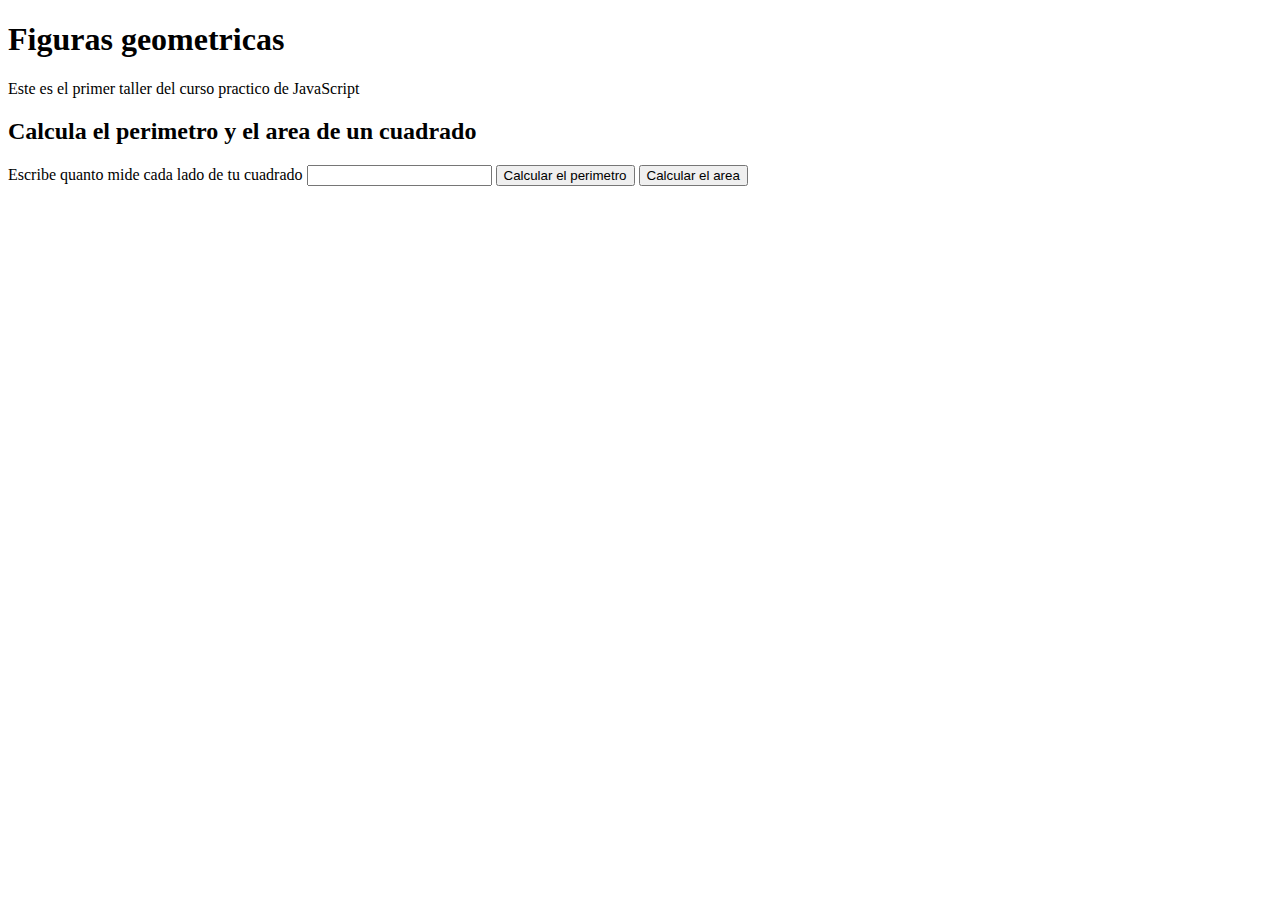
==== figuras.html @ 8da3b26d "Aggiunti i file figuras.html e figuras.js al progetto" ====
<!DOCTYPE html>
<html lang="en">
  <head>
    <meta charset="UTF-8" />
    <meta http-equiv="X-UA-Compatible" content="IE=edge" />
    <meta name="viewport" content="width=device-width, initial-scale=1.0" />
    <title>Figuras geometricas | Curso Practico de JavaScript</title>
    <script src="./figuras.js"></script>
  </head>
  <body>
    <header>
      <h1>Figuras geometricas</h1>
      <p>Este es el primer taller del curso practico de JavaScript</p>
    </header>
    <section>
      <h2>Calcula el perimetro y el area de un cuadrado</h2>
      <form action="">
        <label for="inputCuadrado">Escribe quanto mide cada lado de tu cuadrado</label>
        <input id="inputCuadrado" type="number" />
        <button type="button" onclick="calcularPerimetroCuadrado()">Calcular el perimetro</button>
        <button type="button" onclick="calcularAreaCuadrado()">Calcular el area</button>
      </form>
    </section>

    <!-- <script src="./figuras.js"></script> -->
  </body>
</html>
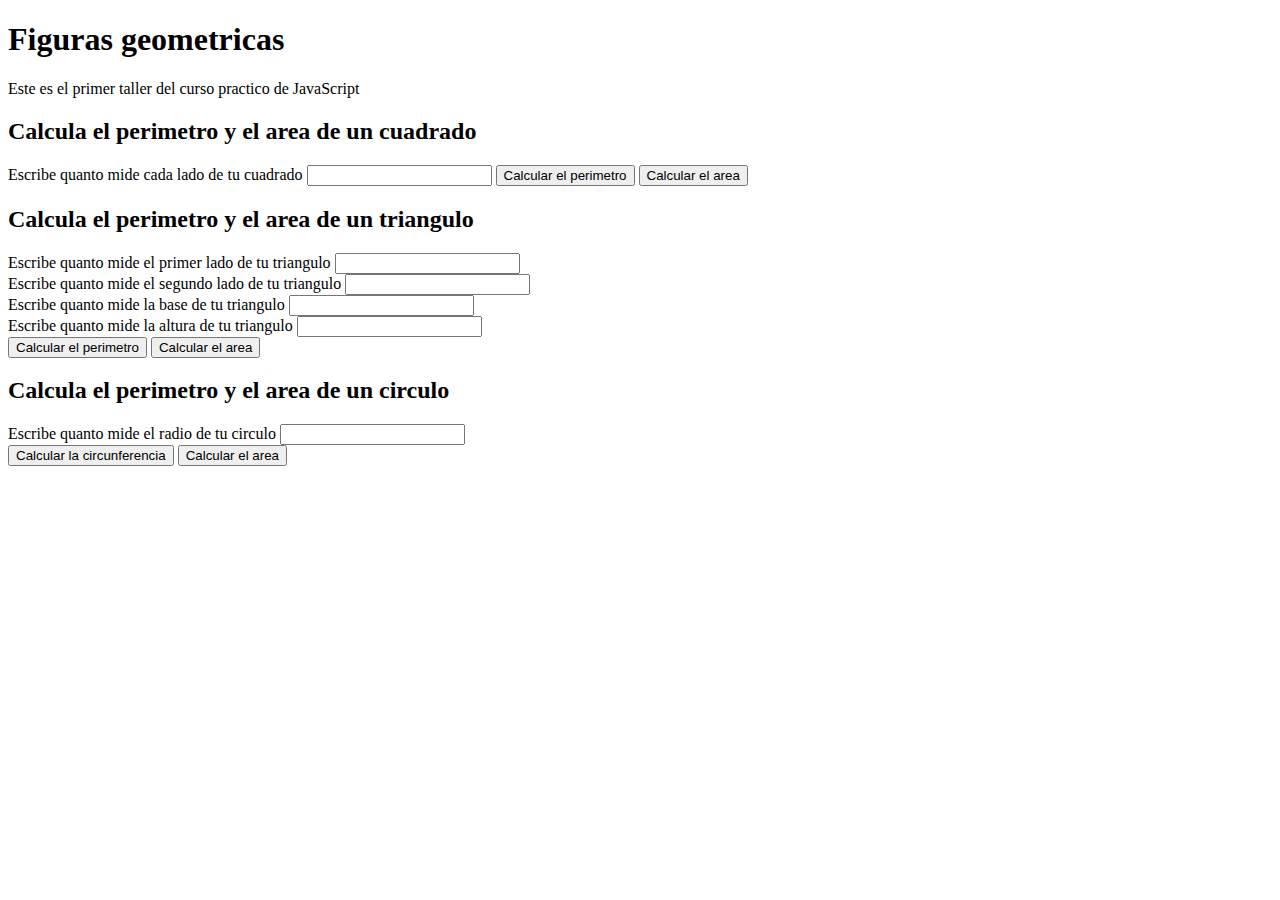
==== commit e43e4b80: "figuras.html and figuras.js modified: added the js code interacting with the html document" ====
--- a/figuras.html
+++ b/figuras.html
@@ -5,23 +5,78 @@
     <meta http-equiv="X-UA-Compatible" content="IE=edge" />
     <meta name="viewport" content="width=device-width, initial-scale=1.0" />
     <title>Figuras geometricas | Curso Practico de JavaScript</title>
-    <script src="./figuras.js"></script>
   </head>
   <body>
     <header>
       <h1>Figuras geometricas</h1>
       <p>Este es el primer taller del curso practico de JavaScript</p>
     </header>
+
+    <!-- Cuadrado -->
     <section>
       <h2>Calcula el perimetro y el area de un cuadrado</h2>
       <form action="">
-        <label for="inputCuadrado">Escribe quanto mide cada lado de tu cuadrado</label>
+        <label for="inputCuadrado"
+          >Escribe quanto mide cada lado de tu cuadrado</label
+        >
         <input id="inputCuadrado" type="number" />
-        <button type="button" onclick="calcularPerimetroCuadrado()">Calcular el perimetro</button>
-        <button type="button" onclick="calcularAreaCuadrado()">Calcular el area</button>
+        <button type="button" onclick="calcularPerimetroCuadrado()">
+          Calcular el perimetro
+        </button>
+        <button type="button" onclick="calcularAreaCuadrado()">
+          Calcular el area
+        </button>
       </form>
     </section>
 
-    <!-- <script src="./figuras.js"></script> -->
+    <!-- Triangulo -->
+    <section>
+      <h2>Calcula el perimetro y el area de un triangulo</h2>
+      <form action="">
+        <div>
+          <label for="inputLadoTriangulo1"
+            >Escribe quanto mide el primer lado de tu triangulo</label
+          >
+          <input id="inputLadoTriangulo1" type="number" />
+        </div>
+        <div>
+          <label for="inputLadoTriangulo2"
+            >Escribe quanto mide el segundo lado de tu triangulo</label
+          >
+          <input id="inputLadoTriangulo2" type="number" />
+        </div>
+        <div>
+          <label for="inputBaseTriangulo"
+            >Escribe quanto mide la base de tu triangulo</label
+          >
+          <input id="inputBaseTriangulo" type="number" />
+        </div>
+        <div>
+          <label for="inputAlturaTriangulo"
+            >Escribe quanto mide la altura de tu triangulo</label
+          >
+          <input id="inputAlturaTriangulo" type="number" />
+        </div>
+        <button type="button" onclick="calcularPerimetroTriangulo()">Calcular el perimetro</button>
+        <button type="button" onclick="calcularAreaTriangulo()">Calcular el area</button>
+      </form>
+    </section>
+
+    <!-- Circulo -->
+    <section>
+      <h2>Calcula el perimetro y el area de un circulo</h2>
+      <form action="">
+        <div>
+          <label for="inputRadioCirculo">Escribe quanto mide el radio de tu circulo</label>
+          <input id="inputRadioCirculo" type="number"></input>
+        </div>
+        <div>
+          <button type="button" onclick="calcularCircunferenciaCirculo()">Calcular la circunferencia</button>
+          <button type="button" onclick="calcularAreaCirculo()">Calcular el area</button>
+        </div>
+      </form>
+    </section>
+
+    <script src="./figuras.js"></script>
   </body>
 </html>
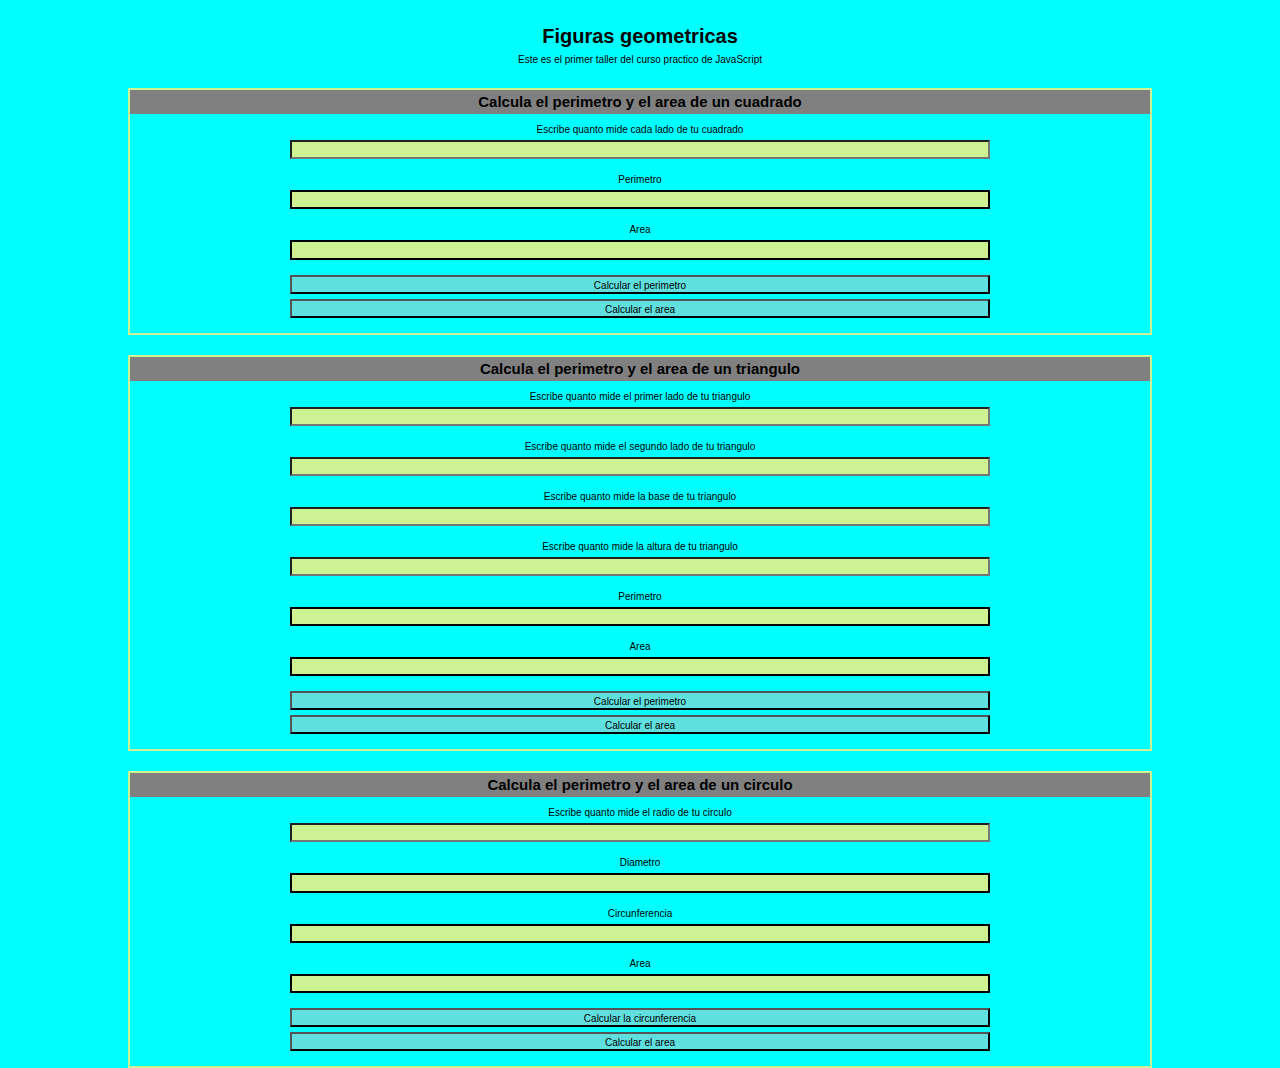
==== commit 7555fadc: "Project Figuras: modified figuras.html and figuras.js, added figuras-styles.css" ====
--- a/figuras.html
+++ b/figuras.html
@@ -1,82 +1,112 @@
 <!DOCTYPE html>
 <html lang="en">
-  <head>
-    <meta charset="UTF-8" />
-    <meta http-equiv="X-UA-Compatible" content="IE=edge" />
-    <meta name="viewport" content="width=device-width, initial-scale=1.0" />
-    <title>Figuras geometricas | Curso Practico de JavaScript</title>
-  </head>
-  <body>
+
+<head>
+  <meta charset="UTF-8" />
+  <meta http-equiv="X-UA-Compatible" content="IE=edge" />
+  <meta name="viewport" content="width=device-width, initial-scale=1.0" />
+  <title>Figuras geometricas | Curso Practico de JavaScript</title>
+  <link rel="stylesheet" href="./figuras-styles.css">
+</head>
+
+<body>
+  <main>
     <header>
       <h1>Figuras geometricas</h1>
       <p>Este es el primer taller del curso practico de JavaScript</p>
     </header>
+    <section class="figuras">
+      <!-- Cuadrado -->
+      <article class="figuras-cuadrado">
+        <h2>Calcula el perimetro y el area de un cuadrado</h2>
+        <form class="data-form" action="">
+          <div class="figuras-data-input">
+            <label for="inputCuadrado">Escribe quanto mide cada lado de tu cuadrado</label>
+            <input id="inputCuadrado" type="number" />
+          </div>
+          <div class="figuras-data-output">
+            <label for="">Perimetro</label>
+            <p id="output-perimetro-cuadrado"></p>
+          </div>
+          <div class="figuras-data-output">
+            <label for="">Area</label>
+            <p id="output-area-cuadrado"></p>
+          </div>
+          <div class="figuras-data-submit">
+            <button type="button" onclick="calcularPerimetroCuadrado()">
+              <span class="data-submit--textvalue">Calcular el perimetro</span>
+            </button>
+            <button type="button" onclick="calcularAreaCuadrado()">
+              <span class="data-submit--textvalue">Calcular el area</span>
+            </button>
+          </div>
+        </form>
+      </article>
+      <!-- Triangulo -->
+      <article class="figuras-triangulo">
+        <h2>Calcula el perimetro y el area de un triangulo</h2>
+        <form class="data-form" action="">
+          <div class="figuras-data-input">
+            <label for="inputLadoTriangulo1">Escribe quanto mide el primer lado de tu triangulo</label>
+            <input id="inputLadoTriangulo1" type="number" />
+          </div>
+          <div class="figuras-data-input">
+            <label for="inputLadoTriangulo2">Escribe quanto mide el segundo lado de tu triangulo</label>
+            <input id="inputLadoTriangulo2" type="number" />
+          </div>
+          <div class="figuras-data-input">
+            <label for="inputBaseTriangulo">Escribe quanto mide la base de tu triangulo</label>
+            <input id="inputBaseTriangulo" type="number" />
+          </div>
+          <div class="figuras-data-input">
+            <label for="inputAlturaTriangulo">Escribe quanto mide la altura de tu triangulo</label>
+            <input id="inputAlturaTriangulo" type="number" />
+          </div>
+          <div class="figuras-data-output">
+            <label for="">Perimetro</label>
+            <p id="output-perimetro-triangulo"></p>
+          </div>
+          <div class="figuras-data-output">
+            <label for="">Area</label>
+            <p id="output-area-triangulo"></p>
+          </div>
+          <div class="figuras-data-submit">
+            <button type="button" onclick="calcularPerimetroTriangulo()"><span class="data-submit--textvalue">Calcular
+                el perimetro</span></button>
+            <button type="button" onclick="calcularAreaTriangulo()"><span class="data-submit--textvalue">Calcular el
+                area</span></button>
+          </div>
+        </form>
+      </article>
+      <!-- Circulo -->
+      <article class="figuras-circulo">
+        <h2>Calcula el perimetro y el area de un circulo</h2>
+        <form class="data-form" action="">
+          <div class="figuras-data-input">
+            <label for="inputRadioCirculo">Escribe quanto mide el radio de tu circulo</label>
+            <input id="inputRadioCirculo" type="number"></input>
+          </div>
+          <div class="figuras-data-output">
+            <label for="">Diametro</label>
+            <p id="output-diametro-circulo"></p>
+          </div>
+          <div class="figuras-data-output">
+            <label for="">Circunferencia</label>
+            <p id="output-circunferencia-circulo"></p>
+          </div>
+          <div class="figuras-data-output">
+            <label for="">Area</label>
+            <p id="output-area-circulo"></p>
+          </div>
+          <div class="figuras-data-submit">
+            <button type="button" onclick="calcularCircunferenciaCirculo()"><span class="data-submit--textvalue">Calcular la circunferencia</span></button>
+            <button type="button" onclick="calcularAreaCirculo()"><span class="data-submit--textvalue">Calcular el area</span></button>
+          </div>
+        </form>
+      </article>
+    </section>
+  </main>
 
-    <!-- Cuadrado -->
-    <section>
-      <h2>Calcula el perimetro y el area de un cuadrado</h2>
-      <form action="">
-        <label for="inputCuadrado"
-          >Escribe quanto mide cada lado de tu cuadrado</label
-        >
-        <input id="inputCuadrado" type="number" />
-        <button type="button" onclick="calcularPerimetroCuadrado()">
-          Calcular el perimetro
-        </button>
-        <button type="button" onclick="calcularAreaCuadrado()">
-          Calcular el area
-        </button>
-      </form>
-    </section>
-
-    <!-- Triangulo -->
-    <section>
-      <h2>Calcula el perimetro y el area de un triangulo</h2>
-      <form action="">
-        <div>
-          <label for="inputLadoTriangulo1"
-            >Escribe quanto mide el primer lado de tu triangulo</label
-          >
-          <input id="inputLadoTriangulo1" type="number" />
-        </div>
-        <div>
-          <label for="inputLadoTriangulo2"
-            >Escribe quanto mide el segundo lado de tu triangulo</label
-          >
-          <input id="inputLadoTriangulo2" type="number" />
-        </div>
-        <div>
-          <label for="inputBaseTriangulo"
-            >Escribe quanto mide la base de tu triangulo</label
-          >
-          <input id="inputBaseTriangulo" type="number" />
-        </div>
-        <div>
-          <label for="inputAlturaTriangulo"
-            >Escribe quanto mide la altura de tu triangulo</label
-          >
-          <input id="inputAlturaTriangulo" type="number" />
-        </div>
-        <button type="button" onclick="calcularPerimetroTriangulo()">Calcular el perimetro</button>
-        <button type="button" onclick="calcularAreaTriangulo()">Calcular el area</button>
-      </form>
-    </section>
-
-    <!-- Circulo -->
-    <section>
-      <h2>Calcula el perimetro y el area de un circulo</h2>
-      <form action="">
-        <div>
-          <label for="inputRadioCirculo">Escribe quanto mide el radio de tu circulo</label>
-          <input id="inputRadioCirculo" type="number"></input>
-        </div>
-        <div>
-          <button type="button" onclick="calcularCircunferenciaCirculo()">Calcular la circunferencia</button>
-          <button type="button" onclick="calcularAreaCirculo()">Calcular el area</button>
-        </div>
-      </form>
-    </section>
-
-    <script src="./figuras.js"></script>
-  </body>
-</html>
+  <script src="./figuras.js"></script>
+</body>
+</html>--- a/figuras-styles.css
+++ b/figuras-styles.css
@@ -0,0 +1,114 @@
+* {
+    box-sizing: border-box;
+    margin: 0;
+    padding: 0;
+  }
+  
+  html {
+    font-size: 62.5%;
+    font-family: "Franklin Gothic Medium", "Arial Narrow", Arial, sans-serif;
+  }
+  
+  main {
+    width: 100%;
+    height: 100%;
+    background-color: aqua;
+    content: '\f1e3';
+  }
+  
+  header {
+    width: 100%;
+    padding: 20px;
+  }
+  
+  header h1,
+  header p {
+    text-align: center;
+    line-height: 1.6;
+  }
+  
+  .figuras {
+    width: 80%;
+    margin: 0 auto;
+  }
+  
+  article {
+    border: 2px solid rgba(255, 239, 120, 0.8);
+    margin-bottom: 20px;
+  }
+  
+  .figuras-circulo {
+    margin-bottom: 0;
+  }
+  
+  .figuras h2 {
+    background-color: gray;
+    text-align: center;
+    line-height: 1.6;
+  }
+  
+  .data-form {
+    display: flex;
+    flex-direction: column;
+  }
+  
+  .figuras-data-input,
+  .figuras-data-output {
+    display: flex;
+    flex-direction: column;
+    margin: 10px 10px 5px;
+  }
+  
+  .figuras-data-input label,
+  .figuras-data-output label {
+    width: 100%;
+    margin: 0 auto;
+    text-align: center;
+  }
+  
+  /*
+  .figuras-data-output label {
+      display: block;
+  }
+  */
+  
+  .figuras-data-input input,
+  .figuras-data-output p {
+    width: 70%;
+    margin: 5px auto 0;
+    background-color: rgba(255, 239, 120, 0.8);
+    text-align: center;
+    font-weight: bold;
+  }
+  
+  .figuras-data-input input {
+    font-family: "Franklin Gothic Medium", "Arial Narrow", Arial, sans-serif;
+  }
+  
+  .figuras-data-output p {
+      height: 19.33px;
+      font-size: 1.33rem;
+      border: 2px solid rgb(0,0,0);
+    }
+  
+  .figuras-data-input input:active {
+    background-color: aqua;
+  }
+  
+  .figuras-data-submit {
+    display: flex;
+    flex-direction: column;
+    margin: 10px;
+    justify-content: space-between;
+  }
+  
+  .figuras-data-submit button {
+    width: 70%;
+    margin: 0 auto 5px;
+    background-color: rgba(191, 191, 191, 0.5);
+  }
+  
+  .data-submit--textvalue {
+    font-family: "Franklin Gothic Medium", "Arial Narrow", Arial, sans-serif;
+    font-size: 1rem;
+  }  